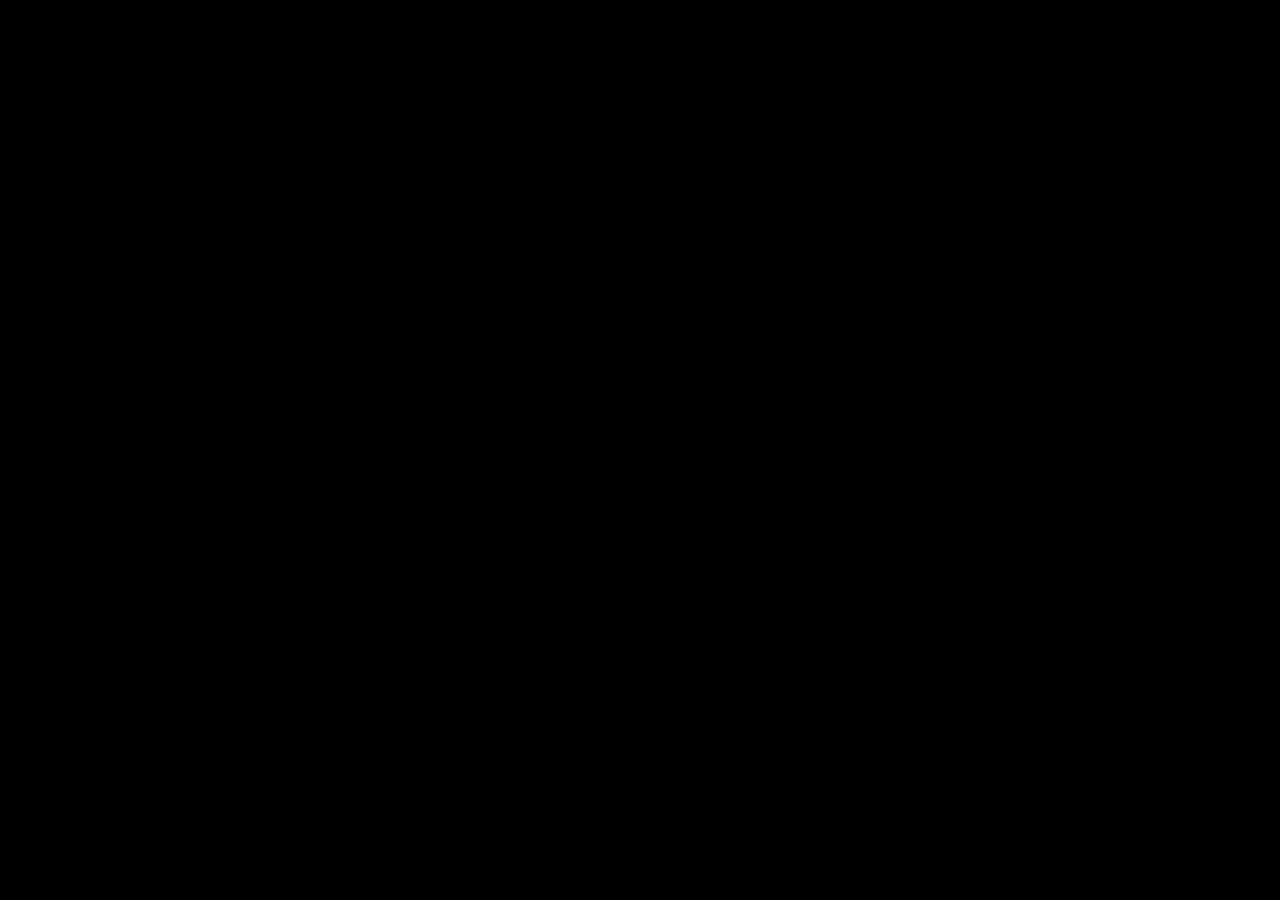
==== index.html @ 668b07c4 "New one" ====
<!DOCTYPE html>
<html lang="en">
<head>
    <meta charset="UTF-8">
    <meta http-equiv="X-UA-Compatible" content="IE=edge">
    <meta name="viewport" content="width=device-width, initial-scale=1.0">
    <title>Infinity.uz</title>
    <!-- fontawesome -->
    <link rel="stylesheet" href="https://cdnjs.cloudflare.com/ajax/libs/font-awesome/5.15.4/css/all.min.css" integrity="sha512-1ycn6IcaQQ40/MKBW2W4Rhis/DbILU74C1vSrLJxCq57o941Ym01SwNsOMqvEBFlcgUa6xLiPY/NS5R+E6ztJQ==" crossorigin="anonymous" referrerpolicy="no-referrer" />
    <!-- css -->
    <link rel="stylesheet" href="./css/style.css">
    <link rel="stylesheet" href="./css/prostudy.css">
</head>
<body data-router-wrapper>
    <!-- nav -->
    <nav>
        <h1 class="logo">Infinity</h1>
        <div class="hamburger">
            <div class="line"></div>
            <div class="line"></div>
            <div class="line"></div>
        </div>
        <ul class="nav-links">
            <li><a href="#">HOME</a></li>
            <li><a href="#">PROBOOK</a></li>
            <li><a href="#">PODCASTS</a></li>
        </ul>
        <button class="register">REGISTER</button>
    </nav>
        
    <!-- end of nav -->
    <!-- banner section -->

    <section class="section" data-router-wrapper>
        <div class="section-content" data-router-view="index">
            <div class="img">
               <!-- <img class="section-img" alt=""> -->
            </div>
                <h1 class="big-text">Infinity Language Center</h1>
                <p class="section-text">We develop a passion for learning!</p>
                <button class="section-btn">Find out more</button>   
                <div class="btn-container">
                    

                        <button class="pro">
                            
                                
                            Prostudy
                            
                        </button>
                    
                    
                    <button class="probook">
                        Pro Book
                    </button>
                    <button class="podcast">
                        Podcasts
                    </button>
                   
                   
                </div>	
                
                </div>
            </div>
        
        
        <!-- btn container -->
        <!-- <i class="fas fa-language"></i> -->
    </section>    
    <div class="prostudy"  data-router-view="prostudy">
        <div class="ratings" id="ratings">
            <h1 class="prostudy-title">
                Ratings
            </h1>
            <div class="select">
                <select draggable="true" id="groups">
                    <option disabled hidden selected>Groups</option>
                   
                    <option  value="infin11">Infin 11</option>
                    <option  value="infin12">Infin 12</option>
                    <option  value="infin13">Infin 13</option>
                    <option  value="infin15">Infin 15</option>
                    <option  value="infin23">Infin 23</option>
                    <option  value="infin24">Infin 24</option>
                    <option  value="infin41">Infin 41</option>
                    <option  value="infin42">Infin 42</option>
                    
                </select>
            </div>
                
                <div class="infin11">
                    <iframe  src="https://www.youtube.com/embed/rSUAEIkQzog" title="YouTube video player" frameborder="0" allow="accelerometer; autoplay; clipboard-write; encrypted-media; gyroscope; picture-in-picture" allowfullscreen></iframe>
                   <img src="./videos/EXAM/INFIN11copy.jpg" alt="">
                </div>
                <div class="infin12">
                    <iframe  src="https://www.youtube.com/embed/wDi90k17g5o" title="YouTube video player" frameborder="0" allow="accelerometer; autoplay; clipboard-write; encrypted-media; gyroscope; picture-in-picture" allowfullscreen></iframe>
                    <img src="./videos/EXAM/INFIN12copy.jpg" alt="">
                    
                </div>
                <div class="infin13">
                    <iframe  src="https://www.youtube.com/embed/ENbreyMxON8" title="YouTube video player" frameborder="0" allow="accelerometer; autoplay; clipboard-write; encrypted-media; gyroscope; picture-in-picture" allowfullscreen></iframe>
                    <img src="./videos/EXAM/INFIN13copy.jpg" alt="">
                    
                </div>
                <div class="infin15">
                    <iframe  src="https://www.youtube.com/embed/siVS64BXaUg" title="YouTube video player" frameborder="0" allow="accelerometer; autoplay; clipboard-write; encrypted-media; gyroscope; picture-in-picture" allowfullscreen></iframe>
                    <img src="./videos/EXAM/INFIN15copy.jpg" alt="">
                    
                </div>
                <div class="infin23">
                    
                    <iframe  src="https://www.youtube.com/embed/tF_xtnAkNLM" title="YouTube video player" frameborder="0" allow="accelerometer; autoplay; clipboard-write; encrypted-media; gyroscope; picture-in-picture" allowfullscreen></iframe>
                    <img src="./videos/EXAM/INFIN23copy.jpg" alt="">
                    
                </div>
                <div class="infin24">
                    <iframe src="https://www.youtube.com/embed/tF_xtnAkNLM" title="YouTube video player" frameborder="0" allow="accelerometer; autoplay; clipboard-write; encrypted-media; gyroscope; picture-in-picture" allowfullscreen></iframe>
                    <img src="./videos/EXAM/INFIN24copy.jpg" alt="">
                    
                </div>
                <div class="infin41">
                    <iframe src="https://www.youtube.com/embed/x0Rn0CQ8J5c" title="YouTube video player" frameborder="0" allow="accelerometer; autoplay; clipboard-write; encrypted-media; gyroscope; picture-in-picture" allowfullscreen></iframe>
                    <img src="./videos/EXAM/INFIN41copy.jpg" alt="">
                    
                </div>
                <div class="infin42">
                    <iframe  src="https://www.youtube.com/embed/_c-h_AMUw3s" title="YouTube video player" frameborder="0" allow="accelerometer; autoplay; clipboard-write; encrypted-media; gyroscope; picture-in-picture" allowfullscreen></iframe>
                    <img src="./videos/EXAM/INFIN42copy.jpg" alt="">
                    
                </div>
            </div>
        </div>
        <div class="img-gallery">
            <img src="" alt="">
            <img src="" alt="">
            <img src="" alt="">
        </div>
        
    
    <!-- end of banner section -->
   
          
        <!-- <div class="probook-section">
            <p style="color: white;">Lorem ipsum dolor sit amet consectetur adipisicing elit. Impedit aliquid dignissimos dolores cupiditate vitae, sed est assumenda, dolorum veniam distinctio repellendus aspernatur modi quas. Nesciunt dicta repudiandae impedit quae iure.</p>
        </div> -->
    
    <!-- js -->
    <div class="intro">
        <div class="intro-text">
            <h1 class="hide">
                <span class="text">We develop</span>
                <span class="text">a passion</span>
                <span class="text">for learning!</span>
            </h1>
        </div>
    </div>
    <script src="https://cdnjs.cloudflare.com/ajax/libs/gsap/3.7.1/gsap.min.js" integrity="sha512-UxP+UhJaGRWuMG2YC6LPWYpFQnsSgnor0VUF3BHdD83PS/pOpN+FYbZmrYN+ISX8jnvgVUciqP/fILOXDjZSwg==" crossorigin="anonymous" referrerpolicy="no-referrer"></script>
    <script src="https://cdnjs.cloudflare.com/ajax/libs/jquery/3.6.0/jquery.min.js" integrity="sha512-894YE6QWD5I59HgZOGReFYm4dnWc1Qt5NtvYSaNcOP+u1T9qYdvdihz0PPSiiqn/+/3e7Jo4EaG7TubfWGUrMQ==" crossorigin="anonymous" referrerpolicy="no-referrer"></script>
    <script src="https://cdnjs.cloudflare.com/ajax/libs/smooth-scroll/16.1.3/smooth-scroll.min.js" integrity="sha512-HYG9E+RmbXS7oy529Nk8byKFw5jqM3R1zzvoV2JnltsIGkK/AhZSzciYCNxDMOXEbYO9w6MJ6SpuYgm5PJPpeQ==" crossorigin="anonymous" referrerpolicy="no-referrer"></script>
    <script src="./js/app.js"></script>
    <script  src="./index.js"></script>
    <script src="./js/prostudy.js"></script>
    <script src="./js/groups.js"></script>
    <script>
        
    </script>
</body>
</html>
---- css/style.css ----
@import url(https://fonts.googleapis.com/css?family=Poppins:100,100italic,200,200italic,300,300italic,regular,italic,500,500italic,600,600italic,700,700italic,800,800italic,900,900italic);
@import url(https://fonts.googleapis.com/css?family=Heebo:100,200,300,regular,500,600,700,800,900);
@import url(https://fonts.googleapis.com/css?family=MonteCarlo:regular);
*{
    margin: 0;
    padding: 0;
    box-sizing: border-box;
}
body{
    font-family: 'Poppins',sans-serif;
    background-image: url('../images/banner_alt.jpeg');
    background-repeat: no-repeat;
    background-size: cover;
    position: relative;
    scroll-behavior: smooth;
}

.stop-scroll{
    height: 100%;
    overflow: hidden;
}
/* .social{
    display: none;
} */

nav{
    min-height: 10vh;
    display: flex;
    justify-content: center;
    align-items: center;
}
.sticky{
    position: sticky;
    top: 0;
    width: 100%;
    background: #000;
    color: #000;
    height: 0;
    z-index: 10000;
}
.nav-links{
    display: flex;
    list-style: none;
    width: 40%;
    height: 100%;
    justify-content: space-around;
    align-items: center;
    margin-left: auto;
}
.nav-links li a{
    color: #fff;
    text-decoration: none;
    font-size: 16px;
}
.logo{
    color: #fff;
    width: 20%;
    text-align: center;
}
.register{
    width: 10%;
    margin-left: auto;
    margin-right: auto;
    padding: 10px 15px;
    background-color: #fff;
    border: none;
    outline: none;
    color: #000;
    letter-spacing: 1px;
    transition: all 0.3s ease-in-out;
    cursor: pointer;
    font-size: 16px;
}
.register:hover{
    background: transparent;
    border: 2px solid #ea6f2e;
    color: #ea6f2e;
}



.active{
    border-bottom: 2px solid #ea6f2e;
}
.section{
   display: flex;
   align-items: center;
   justify-content: center;
    /* overflow: hidden; */
}
.section-content{
    display: flex;
    flex-direction: column;
    align-items: center;
    justify-content: center;
}
.section-content,.btn-container{
    /* display: none !important; */

}
.prosection-content{
    
   
}
.probtn-container{
    width: 400px;
    
}
.section-btn{
    width: 200px;
}
.section-img{
    width:200px;
    height: 130px;
    border: none;
}
.pro-img,.proproimg{
    background-image: url('../images/prostudy_emblem_png.png');
}
.probook-img,.proprobook-img{
    background-image: url('../images/books.jpg') !important;
    width: 100px;
    height: 100px;
}
.podcast-img,.propodcast-img{
    background-image: url('../images/podcast.jpg') !important;
}
.img,.proimg{
    position: relative;
    width: 100px;
    height: 100px;
    background-size: cover;
    background-repeat: no-repeat;
    
}


.big-text,.probig-text{
    font-size: 35px;
    color: #fff;
    
    margin-top: 25px;
}
.section-text,.prosection-text{
    font-size: 25px;
    color: #ea6f2e !important;
    font-weight: bold;
}
.section-btn,.prosection-btn{
    padding: 10px 25px !important;
    outline: none;
    border:2px solid #fff;
    background: transparent;
    color: #fff;
    font-size: 20px;
    letter-spacing: 1px;
    cursor: pointer;
    transition: all 0.3s ease-in-out;
    margin-left: 20px;
    margin-bottom: 20px;
    opacity: 0;
    display: none;
}
.btn-container,.probtn-container{
   backdrop-filter: blur(5px);
   display: flex;
   justify-content: space-around;
   
}

.btn-container button,.probtn-container button{
    
    cursor: pointer;
    padding: 10px;
    background:transparent;
    color: #fff;
    border: none;
    border-bottom: 5px solid #333;
    font-size: 25px;
    transition: all 0.3s ease-in-out;
    text-decoration: none;
    z-index: 10;
}
.btn-container button{
    text-decoration: none;
    color: #fff;
    padding: 15px;
}

.active-btn{
    border-bottom:3px solid #fff !important;
    /* transform: translate(100%); */
}
.fas.fa-language{
    font-size: 130px;
    color: #ea6f2e;
}
.opacity-0-6,.opacity-0-6-pro{
    opacity: 0.6;
}
.section-btn:hover,.prosection-btn:hover{
    background: #fff;
    color: #000;
}
.section-text{
   /*  opacity: 0;
    transition: all 0.5s ease;
    transform: translateY(50px);
    display: inline-block; */
    margin-bottom: 10px;
}
/* .section-text.fade{
    opacity: 1;
    transform: translateY(0px);
} */
.content{
    margin-top: 25px;
}
/* *************************
    study page
    ************************
*/
.section-content-study{
    background: #000;
}
.prostudy{
   /* height: 90vh; */
   pointer-events: all;
   display: none;
  place-content: center;
  place-items: center;
  align-items: center;
  width: 80%;
   margin: auto;
   position: relative;
   
  
}
.prostudy .ratings{
    display: flex;
    flex-direction: column;
    align-items: center;
    
    place-items: center;
    justify-items: center;
    height: 100%;
    margin-top: 0;
    position: relative;
}
.ratings h1{
    color: #fff;
    font-size: 35px;
    padding:  10px;
    letter-spacing: 1px;
    border-bottom: 5px solid #ea6f2e;
}
.infin11{
    display: none;
    justify-content: space-around;
    align-items: center;
    margin: 15px;
    opacity: 0;
    
}

.img-gallery{
    margin-top: 50px !important;
    display: none;
    grid-template-columns: 1fr 1fr 1fr;
    place-content: center;
    place-items: center;
    width: 50%;
    margin: auto;
    margin-bottom: 30px !important;
}

.img-gallery-12{
    margin-top: 50px !important;
    display: none;
    grid-template-columns: 1fr 1fr 1fr;
    place-content: center;
    place-items: center;
    width: 50%;
    margin: auto;
}
.img-gallery-13{
    margin-top: 50px !important;
    display: none;
    grid-template-columns: 1fr 1fr 1fr;
    place-content: center;
    place-items: center;
    width: 50%;
    margin: auto;
}
.img-gallery-15{
    margin-top: 50px !important;
    display: none;
    grid-template-columns: 1fr 1fr 1fr;
    place-content: center;
    place-items: center;
    width: 50%;
    margin: auto;
}
.img-gallery-23{
    margin-top: 50px !important;
    display: none;
    grid-template-columns: 1fr 1fr 1fr;
    place-content: center;
    place-items: center;
    width: 50%;
    margin: auto;
}
.img-gallery-24{
    margin-top: 50px !important;
    display: none;
    grid-template-columns: 1fr 1fr 1fr;
    place-content: center;
    place-items: center;
    width: 50%;
    margin: auto;
}
.img-gallery-41{
    margin-top: 50px !important;
    display: none;
    grid-template-columns: 1fr 1fr 1fr;
    place-content: center;
    place-items: center;
    width: 50%;
    margin: auto;
}
.img-gallery-42{
    margin-top: 50px !important;
    display: none;
    grid-template-columns: 1fr 1fr 1fr;
    place-content: center;
    place-items: center;
    width: 50%;
    margin: auto;
}
.img-open{
    display: grid !important;
}
.img-gallery img{
    width: 200px !important;
    height: 200px !important;
    
}
.img-gallery-13 img{
    width: 250px !important;
    height: 250px !important;
}
.img-gallery-15 img{
    width: 250px !important;
    height: 250px !important;
}
.img-gallery-23 img{
    width: 250px !important;
    height: 250px !important;
}
.img-gallery-24 img{
    width: 250px !important;
    height: 250px !important;
}
.img-gallery-41 img{
    width: 250px !important;
    height: 250px !important;
}
.img-gallery-42 img{
    width: 250px !important;
    height: 250px !important;
}
.infin12{
    display: none;
    justify-content: space-around;
    align-items: center;
    margin: 15px;
    opacity: 0;
    flex-direction: column;
}
.infin13{
    display: none;
    flex-direction: column;
    justify-content: space-around;
    align-items: center;
    margin: 15px;
    opacity: 0;
}
.infin15{
    display: none;
    justify-content: space-around;
    align-items: center;
    margin: 15px;
    opacity: 0;
    flex-direction: column;
}
.infin23{
    display: none;
    justify-content: space-around;
    align-items: center;
    margin: 15px;
    opacity: 0;
    flex-direction: column;
}
.infin24{
    display: none;
    justify-content: space-around;
    align-items: center;
    margin: 15px;
    opacity: 0;
    flex-direction: column;
}
.infin41{
    display: none;
    justify-content: space-around;
    align-items: center;
    margin: 15px;
    opacity: 0;
    flex-direction: column;
}
.infin42{
    display: none;
    justify-content: space-around;
    align-items: center;
    margin: 15px;
    opacity: 0;
    flex-direction: column;
}
.prostudy  img{
   width: 70%;
   height: 60%;
   margin-left: 5px;
}
.ratings {
  
   column-gap: 0.5rem;
    
}
.prostudy video{
    width: 70% !important;
    height: 60% !important;
   pointer-events: all;
}
iframe{
    width: 500px;
    height: 300px;
}
/* @media screen and (max-width:38px){
    .prostudy{
        position: relative;
    }
    .prostudy video{
        width: 250px !important;
        height: 250px !important;
        margin-top: 20px;
    }
    
    .prostudy img{
        height: 150px !important;
        width: 250px !important;
        margin-left: 5px;
        margin-top: 20px;
        position: relative;
    }
    .ratings{
        
    }
    
    .select{
        margin-top: -200px !important;
    }
} */
.prostudy p{
    color: #fff;
}

.prostudy-about{
    display: none !important;
    place-items: center;
    gap: 0.5rem;
}
.fas.fa-infinity{
    font-size: 85px;
    color: #fff;
    animation: leaves 3s ease-in-out infinite;
    margin-bottom: 15px;
}
/* groups */
#groups{
    padding: 8px 12px;
    color: #333;
    background: transparent;
    border: 2px solid #ea6f2e;
    font-size: 20px;
    color: #ea6f2e;
    cursor: pointer;
    outline: none;
    margin-bottom: 25px;
    transition: all 0.3s ease-in-out;
    outline: 0;
    box-shadow: none;
    background-image: none;
    width: 120px;
    text-align: center;
}
#groups option{
    cursor: pointer;
}
.select{
    margin-top: 0.5rem;
    
    position: relative;
    transition: all 0.3s ease-in-out;
    
}
/* .select::after{
        content: "\25BC";
        
        position: relative;
        background: #ff6f47;
        cursor: pointer;
        pointer-events: none;
       
} */
@keyframes leaves {
    0% {
        transform: scale(1);
        -webkit-transform: scale(1);
    }
    50% {
        transform: scale(1.5);
        -webkit-transform: scale(1.2);
    }
    100%{
        transform: scale(1);
        -webkit-transform: scale(1);
    }
}
@media screen and (max-width:368px) {
    .prostudy{
        height: 40vh;
    }
    .img-gallery{
        grid-template-columns: 1fr !important;
        margin-top: 0 !important;
        margin-bottom: 50px;
        margin-top: 70px !important;
    }
    .img-gallery img{
        width: 200px !important;
        height:200px !important;
    }

    .infin11{
       
       
    }
    .ratings video{
        height: 100% !important;
        width: 100% !important;
        margin-bottom: 10px;
    }
    .ratings img{
       height: 80% !important;
       width: 100%;
    }
}
@media screen and (max-width:968px) {
    .logo{
        width: 100px;
        font-size: 14px;
    }
    .probig-text{
        font-size: 20px;
    }
    .fas.fa-infinity{
        font-size: 25px;    
    }
    /* .prostudy{
        height: 40vh !important;
    } */
    .select{
        
    }
    
    select{
        width: 110px !important;
        font-size: 15px !important;
        position: relative;
    }
    select option{
        font-size: 10px;
    }
    .select::after{
        padding: 0.3rem 0.7rem;
        
    }
    select option{
        -webkit-appearance: none;
        -moz-appearance: none;
        background: #fff;
        font-size: 16px;
    }
    .prostudy{
       /*  height: 90vh; */
        place-content: center;
        align-items: center;
        place-items: center;
        margin-top: -100px;
    }
    .prostudy video{
        width: 200px;
        height: 200px;
    }
    .probig-text{
        font-size: 18px;
    }
    .probtn-container{
       
        justify-content: space-around;
        text-align: center;
        place-items: center;
        width: 100%;
    }
    .probtn-container{
        backdrop-filter: none;
    }
    .probtn-container button{
        backdrop-filter: blur(4px);
        width: 90%;
        padding: 0;
        margin: 0;
        padding: 15px 0;
        font-size: 16px;
        text-align: center;
        letter-spacing: 1px;
    }
    .nav-links{
        position: fixed;
        background: darkred;
        height: 100vh;
        width: 100%;
        z-index: 100;
        flex-direction: column;
       
        top: 0%;
        
        clip-path: circle(0px at 90% -10%);
        -webkit-clip-path:circle(0px at 90% -10%);
        transition: all 1s ease-in-out;
        pointer-events: none;
    }
    .nav-links.open{
        clip-path: circle(1100px at 90% -10%);
        -webkit-clip-path:circle(1100px at 90% -10%);
        pointer-events: all;
    }
    .line{
        width: 30px;
        height: 3px;
        background: #fff;
        margin: 5px;
    }
    nav{
        position: relative;
    }
    .hamburger{
        position: absolute;
        cursor: pointer;
        right: 5%;
        top: 50%;
        transform: translate(-5%,-50%);
        z-index: 1000;
    }
    .register{
        font-size: 12px;
        width: 100px;
        margin-left: -5px;
        background: #fff;
        color: #000;
    }
    .register:hover{
        border: 0;
        background: #fff;
        color: #000;
    }
    .section{
        height: 90vh;
    }
    .section-content{
        display: flex;
        flex-direction: column;
        align-items: center;
        
    }
    .section-content .big-text{
    font-size: 18px;        
    }
    .section-text{
        font-size: 16px;
    }
    .section-content .img{
        width: 100px;
        height: 100px;
    }
    .section-content .btn-container{
        width: 300px;
        font-size: 16px;
    }
    .section-content .btn-container button{
        font-size: 16px;
    }
    .img-gallery{
        grid-template-columns: 1fr 1fr;
        grid-column-gap: 0.5rem;
        grid-row-gap: 0.5rem;
    }
}
/* @media screen and (max-width:500px){
    .logo{
        width: 10%;
        margin-left: 10px;
        font-size: 12px;
    }
    
    .register{
        padding: 5px;
        font-size: 6px;
        width: 20%;
    }
    
    select{
        font-size: 12px !important;
        padding: 5px !important;
    }
    .select::after{
        padding: 0.08rem 0.3rem;
        
    }
} */
.intro{
    background: #000;
    position: fixed;
    top: 0;
    left: 0;
    width: 100%;
    height: 100%;
    display: flex;
    justify-content: center;
    align-items: center;
}
@import url(https://fonts.googleapis.com/css?family=Heebo:100,200,300,regular,500,600,700,800,900);
.intro-text{
    color: #fff;
    font-size: 1.5rem;
    font-family: "Heebo",sans-serif;
}
.hide{
    background: black;
    overflow: hidden;
}
.hide span{
    transform: translateY(100%);
    display: inline-block;
}
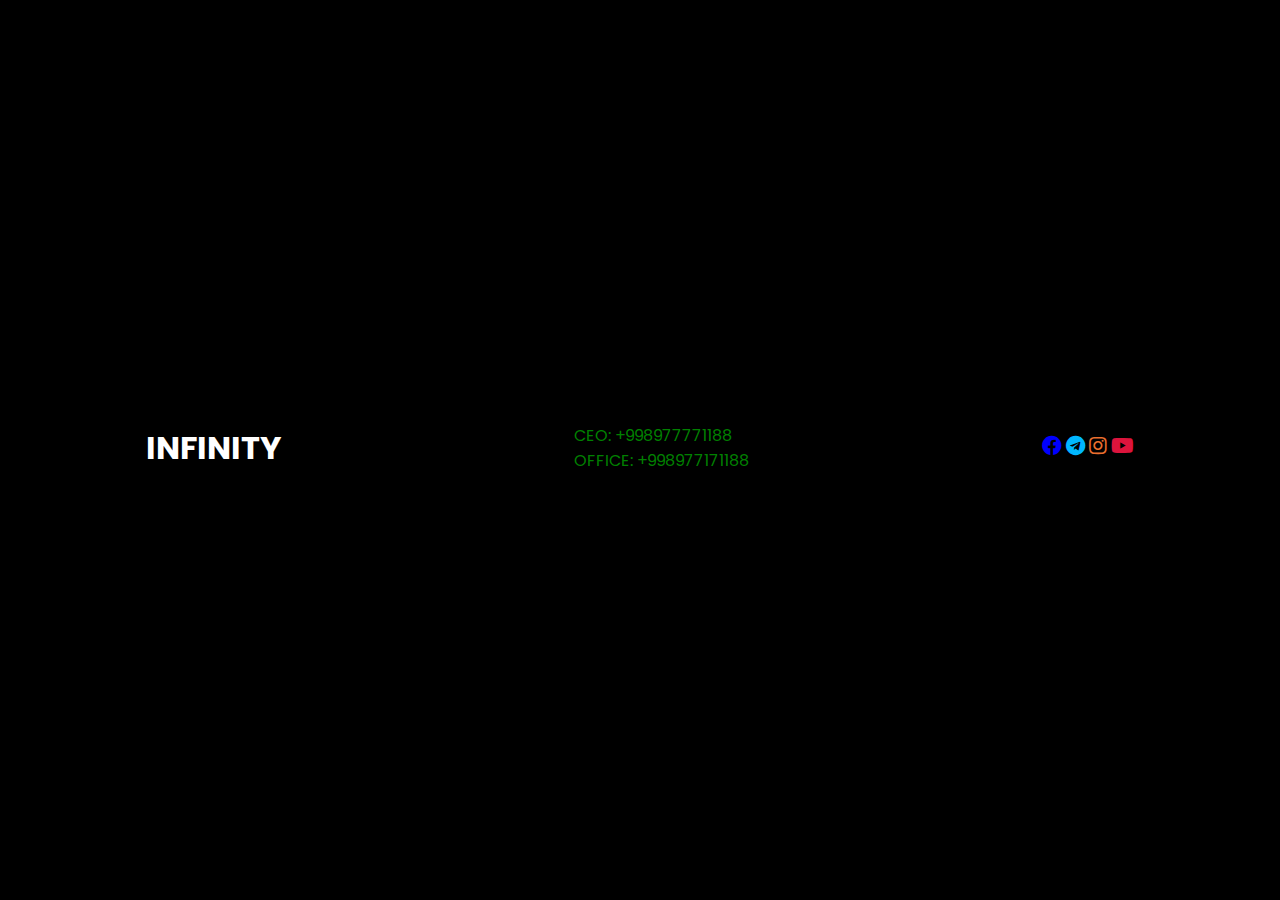
==== commit 4175aced: "Footer added" ====
--- a/index.html
+++ b/index.html
@@ -154,6 +154,29 @@
             </h1>
         </div>
     </div>
+    <footer>
+        <div class="footer-text">
+
+            <h1>INFINITY</h1>
+            
+        </div>
+        <div class="contacts">
+            
+                <li>
+                    CEO: <span>+998977771188</span>
+                </li>
+                <li>
+                    OFFICE: <span>+998977171188</span>
+                </li>
+                
+            </div>
+            <div class="footer-social">
+                <a href="#"><i class="fab fa-facebook"></i></a>
+                <a href="#"><i class="fab fa-telegram"></i></a>
+                <a href="#"><i class="fab fa-instagram"></i></a>
+                <a href="#"><i class="fab fa-youtube"></i></a>
+            </div>
+    </footer>
     <script src="https://cdnjs.cloudflare.com/ajax/libs/gsap/3.7.1/gsap.min.js" integrity="sha512-UxP+UhJaGRWuMG2YC6LPWYpFQnsSgnor0VUF3BHdD83PS/pOpN+FYbZmrYN+ISX8jnvgVUciqP/fILOXDjZSwg==" crossorigin="anonymous" referrerpolicy="no-referrer"></script>
     <script src="https://cdnjs.cloudflare.com/ajax/libs/jquery/3.6.0/jquery.min.js" integrity="sha512-894YE6QWD5I59HgZOGReFYm4dnWc1Qt5NtvYSaNcOP+u1T9qYdvdihz0PPSiiqn/+/3e7Jo4EaG7TubfWGUrMQ==" crossorigin="anonymous" referrerpolicy="no-referrer"></script>
     <script src="https://cdnjs.cloudflare.com/ajax/libs/smooth-scroll/16.1.3/smooth-scroll.min.js" integrity="sha512-HYG9E+RmbXS7oy529Nk8byKFw5jqM3R1zzvoV2JnltsIGkK/AhZSzciYCNxDMOXEbYO9w6MJ6SpuYgm5PJPpeQ==" crossorigin="anonymous" referrerpolicy="no-referrer"></script>
--- a/css/style.css
+++ b/css/style.css
@@ -66,7 +66,7 @@
     border: none;
     outline: none;
     color: #000;
-    letter-spacing: 1px;
+    /* letter-spacing: 1px; */
     transition: all 0.3s ease-in-out;
     cursor: pointer;
     font-size: 16px;
@@ -443,6 +443,39 @@
 iframe{
     width: 500px;
     height: 300px;
+}
+footer{
+    background: #000;
+    
+    
+    width: 100%;
+    height: 15vh;
+    color: #fff;
+    display: flex;
+    justify-content: space-around;
+    align-items: center;
+    flex-wrap: wrap-reverse;
+    
+}
+footer li{
+    list-style: none;
+    color: green;
+}
+.fab.fa-telegram{
+    color: rgb(0, 183, 255);
+    font-size: 20px;
+}
+.fab.fa-instagram{
+    color: #ea6f2e;
+    font-size: 20px;
+}
+.fab.fa-youtube{
+    font-size: 20px;
+    color: crimson;
+}
+.fab.fa-facebook{
+    color: blue;
+    font-size: 20px;
 }
 /* @media screen and (max-width:38px){
     .prostudy{
@@ -637,8 +670,8 @@
     .nav-links{
         position: fixed;
         background: darkred;
-        height: 100vh;
-        width: 100%;
+        /* height: 100vh; */
+        width: 105%;
         z-index: 100;
         flex-direction: column;
        
@@ -715,28 +748,17 @@
         grid-row-gap: 0.5rem;
     }
 }
-/* @media screen and (max-width:500px){
-    .logo{
-        width: 10%;
-        margin-left: 10px;
-        font-size: 12px;
-    }
-    
+@media screen and (max-width:500px){
+    footer{
+        width: 110%;
+    }
+    nav{
+        width: 110% !important;
+    }
     .register{
-        padding: 5px;
-        font-size: 6px;
-        width: 20%;
-    }
-    
-    select{
-        font-size: 12px !important;
-        padding: 5px !important;
-    }
-    .select::after{
-        padding: 0.08rem 0.3rem;
-        
-    }
-} */
+        font-size: 8px !important;
+    }
+}
 .intro{
     background: #000;
     position: fixed;
@@ -761,4 +783,9 @@
 .hide span{
     transform: translateY(100%);
     display: inline-block;
+}
+@media screen and (min-width:970px){
+    footer{
+        position: sticky;
+    }
 }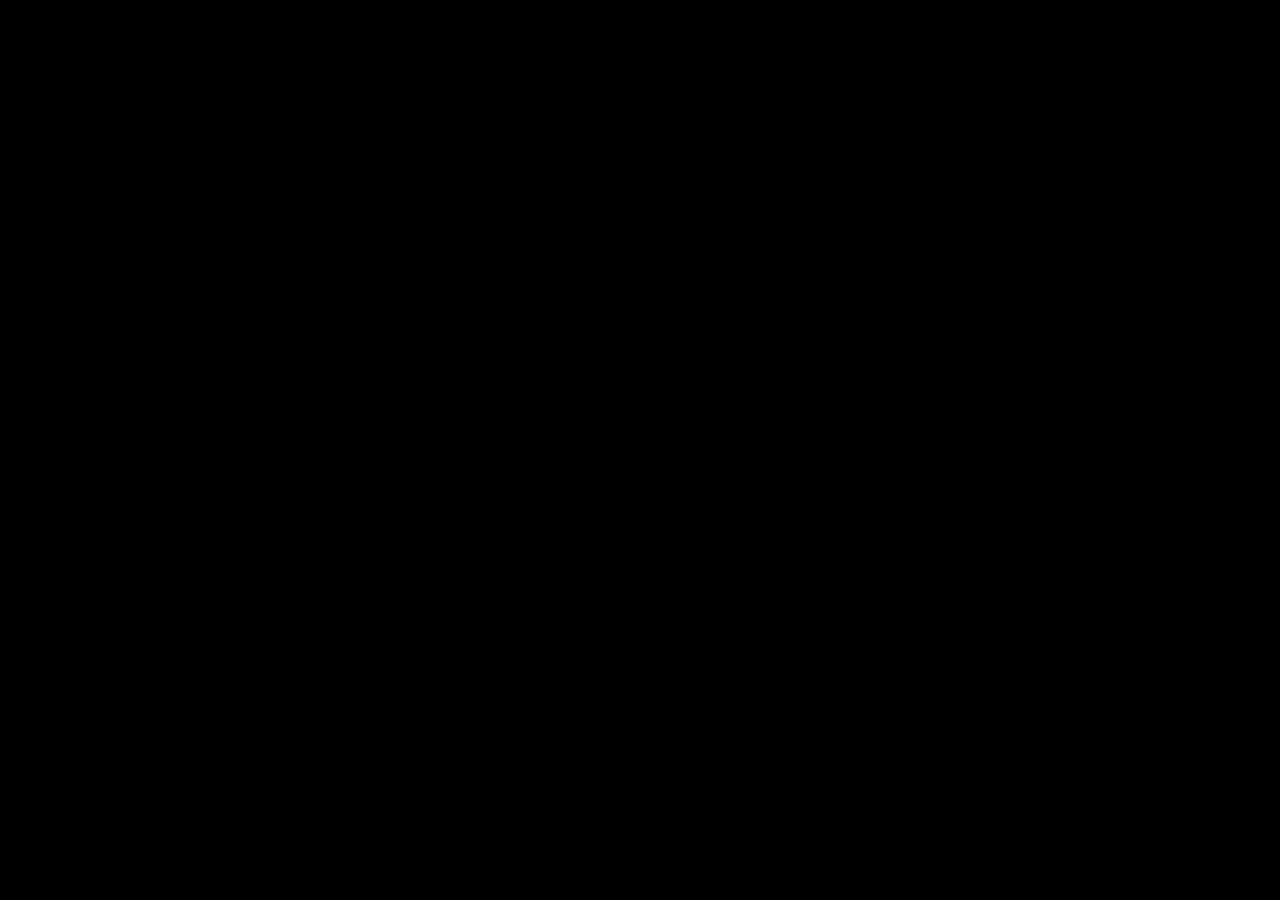
==== commit d59342f4: "Fixed some bugs" ====
--- a/index.html
+++ b/index.html
@@ -41,7 +41,7 @@
                 <button class="section-btn">Find out more</button>   
                 <div class="btn-container">
                     
-
+                    
                         <button class="pro">
                             
                                 
@@ -49,10 +49,12 @@
                             
                         </button>
                     
-                    
-                    <button class="probook">
-                        Pro Book
-                    </button>
+                        <form action="https://khaitbek.github.io/infinityprobook.github.io">
+
+                            <button class="probook">
+                                Pro Book
+                            </button>
+                        </form>
                     <button class="podcast">
                         Podcasts
                     </button>
--- a/css/style.css
+++ b/css/style.css
@@ -234,6 +234,7 @@
    margin: auto;
    position: relative;
    
+   
   
 }
 .prostudy .ratings{
@@ -271,7 +272,7 @@
     place-items: center;
     width: 50%;
     margin: auto;
-    margin-bottom: 30px !important;
+    margin-bottom: 120px !important;
 }
 
 .img-gallery-12{
@@ -447,7 +448,8 @@
 footer{
     background: #000;
     
-    
+    position: fixed !important;
+    bottom: 0 !important;
     width: 100%;
     height: 15vh;
     color: #fff;
@@ -572,11 +574,12 @@
     .prostudy{
         height: 40vh;
     }
+    
     .img-gallery{
-        grid-template-columns: 1fr !important;
+       grid-template-columns: 1fr !important;
         margin-top: 0 !important;
         margin-bottom: 50px;
-        margin-top: 70px !important;
+        margin-top: 215px !important;
     }
     .img-gallery img{
         width: 200px !important;
@@ -593,8 +596,9 @@
         margin-bottom: 10px;
     }
     .ratings img{
-       height: 80% !important;
-       width: 100%;
+       height: 30% !important;
+       margin: auto;
+       
     }
 }
 @media screen and (max-width:968px) {
@@ -750,13 +754,13 @@
 }
 @media screen and (max-width:500px){
     footer{
-        width: 110%;
+        width: 100%;
     }
     nav{
         width: 110% !important;
     }
     .register{
-        font-size: 8px !important;
+        font-size: 8px !;
     }
 }
 .intro{
@@ -769,6 +773,7 @@
     display: flex;
     justify-content: center;
     align-items: center;
+    z-index: 10000;
 }
 @import url(https://fonts.googleapis.com/css?family=Heebo:100,200,300,regular,500,600,700,800,900);
 .intro-text{
